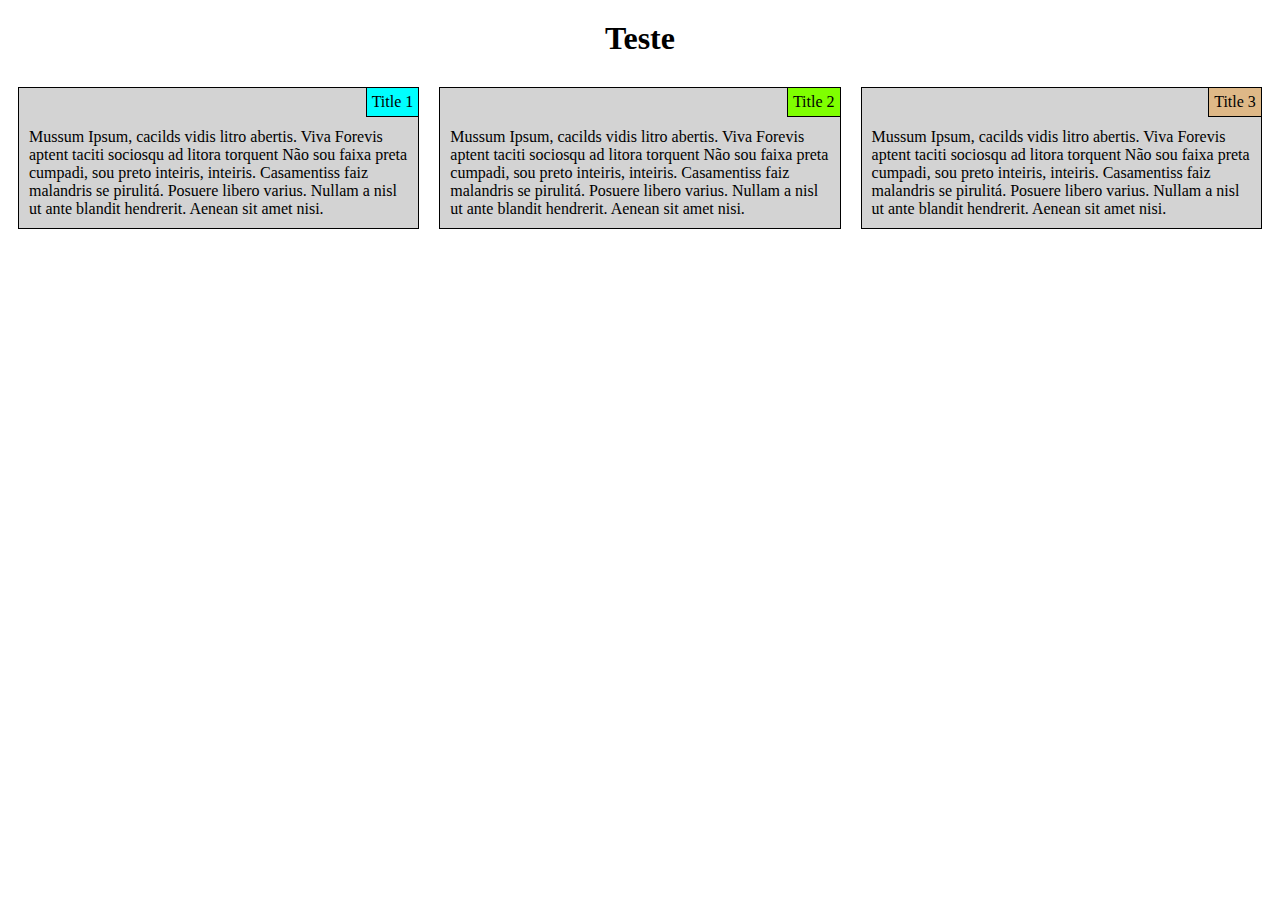
==== mod2_solution/index.html @ 3627efb5 "Final Version" ====
<!DOCTYPE html>
<html lang="en">
<head>
    <meta charset="UTF-8">

    <link href="css/style.css" rel="stylesheet">


    <title>Title</title>
</head>
<body>

<h1>Teste</h1>
<div class="row">
    <div class="col-lg-4 col-md-6 col-sm-12">
        <section>
            <div class="title title1">Title 1</div>
            <div class="content">Mussum Ipsum, cacilds vidis litro abertis. Viva Forevis aptent taciti sociosqu ad litora torquent Não sou faixa preta cumpadi, sou preto inteiris, inteiris.
                Casamentiss faiz malandris se pirulitá. Posuere libero varius. Nullam a nisl ut ante blandit hendrerit. Aenean sit amet nisi.
            </div>
        </section>
    </div>
    <div class="col-lg-4 col-md-6 col-sm-12">
        <section>
            <div class="title title2">Title 2</div>
            <div class="content">Mussum Ipsum, cacilds vidis litro abertis. Viva Forevis aptent taciti sociosqu ad litora torquent Não sou faixa preta cumpadi, sou preto inteiris, inteiris.
                Casamentiss faiz malandris se pirulitá. Posuere libero varius. Nullam a nisl ut ante blandit hendrerit. Aenean sit amet nisi.
            </div>
        </section>
    </div>
    <div class="col-lg-4 col-md-6 col-sm-12">
        <section>
            <div class="title title3">Title 3</div>
            <div class="content">Mussum Ipsum, cacilds vidis litro abertis. Viva Forevis aptent taciti sociosqu ad litora torquent Não sou faixa preta cumpadi, sou preto inteiris, inteiris.
                Casamentiss faiz malandris se pirulitá. Posuere libero varius. Nullam a nisl ut ante blandit hendrerit. Aenean sit amet nisi.
            </div>
        </section>
    </div>
</div>


</body>
</html>
---- mod2_solution/css/style.css ----
* {
    box-sizing: border-box;
}

/*body{*/
/*margin: 0;*/
/*padding: 0;*/
/*}*/

.row {
    width: 100%;
}

h1 {
    text-align: center;
    margin: 20px;
}

.title {
    float: right;
    border: 1px solid black;
    padding: 5px;

    /*To overlap the 1px borders*/
    position: relative;
    top: -1px;
    right: -1px;
}

.title1{
    background-color: aqua;
}

.title2{
    background-color: chartreuse;
}

.title3{
    background-color: burlywood;
}

.content {
    clear: both;
    padding: 10px;
}

section {
    border: 1px solid black;
    background-color: lightgrey;
    margin: 10px;
}

@media (min-width: 992px) {

    .col-lg-1, .col-lg-2, .col-lg-3, .col-lg-4, .col-lg-5, .col-lg-6, .col-lg-7, .col-lg-8, .col-lg-9, .col-lg-10, .col-lg-11, .col-lg-12 {
        float: left;
    }

    .col-lg-1 {
        width: 8.33%;
    }

    .col-lg-2 {
        width: 16.66%;
    }

    .col-lg-3 {
        width: 25%;
    }

    .col-lg-4 {
        width: 33.33%;
    }

    .col-lg-5 {
        width: 41.66%;
    }

    .col-lg-6 {
        width: 50%;
    }

    .col-lg-7 {
        width: 58.33%;
    }

    .col-lg-8 {
        width: 66.66%;
    }

    .col-lg-9 {
        width: 75%;
    }

    .col-lg-10 {
        width: 83.33%;
    }

    .col-lg-11 {
        width: 91.66%;
    }

    .col-lg-12 {
        width: 100%;
    }

}

@media (min-width: 768px) and (max-width: 991px) {

    .col-md-1, .col-md-2, .col-md-3, .col-md-4, .col-md-5, .col-md-6, .col-md-7, .col-md-8, .col-md-9, .col-md-10, .col-md-11, .col-md-12 {
        float: left;
    }

    .col-md-1 {
        width: 8.33%;
    }

    .col-md-2 {
        width: 16.66%;
    }

    .col-md-3 {
        width: 25%;
    }

    .col-md-4 {
        width: 33.33%;
    }

    .col-md-5 {
        width: 41.66%;
    }

    .col-md-6 {
        width: 50%;
    }

    .col-md-7 {
        width: 58.33%;
    }

    .col-md-8 {
        width: 66.66%;
    }

    .col-md-9 {
        width: 75%;
    }

    .col-md-10 {
        width: 83.33%;
    }

    .col-md-11 {
        width: 91.66%;
    }

    .col-md-12 {
        width: 100%;
    }

}

@media (max-width: 767px) {

    .col-sm-1, .col-sm-2, .col-sm-3, .col-sm-4, .col-sm-5, .col-sm-6, .col-sm-7, .col-sm-8, .col-sm-9, .col-sm-10, .col-sm-11, .col-sm-12 {
        float: left;
    }

    .col-sm-1 {
        width: 8.33%;
    }

    .col-sm-2 {
        width: 16.66%;
    }

    .col-sm-3 {
        width: 25%;
    }

    .col-sm-4 {
        width: 33.33%;
    }

    .col-sm-5 {
        width: 41.66%;
    }

    .col-sm-6 {
        width: 50%;
    }

    .col-sm-7 {
        width: 58.33%;
    }

    .col-sm-8 {
        width: 66.66%;
    }

    .col-sm-9 {
        width: 75%;
    }

    .col-sm-10 {
        width: 83.33%;
    }

    .col-sm-11 {
        width: 91.66%;
    }

    .col-sm-12 {
        width: 100%;
    }

}
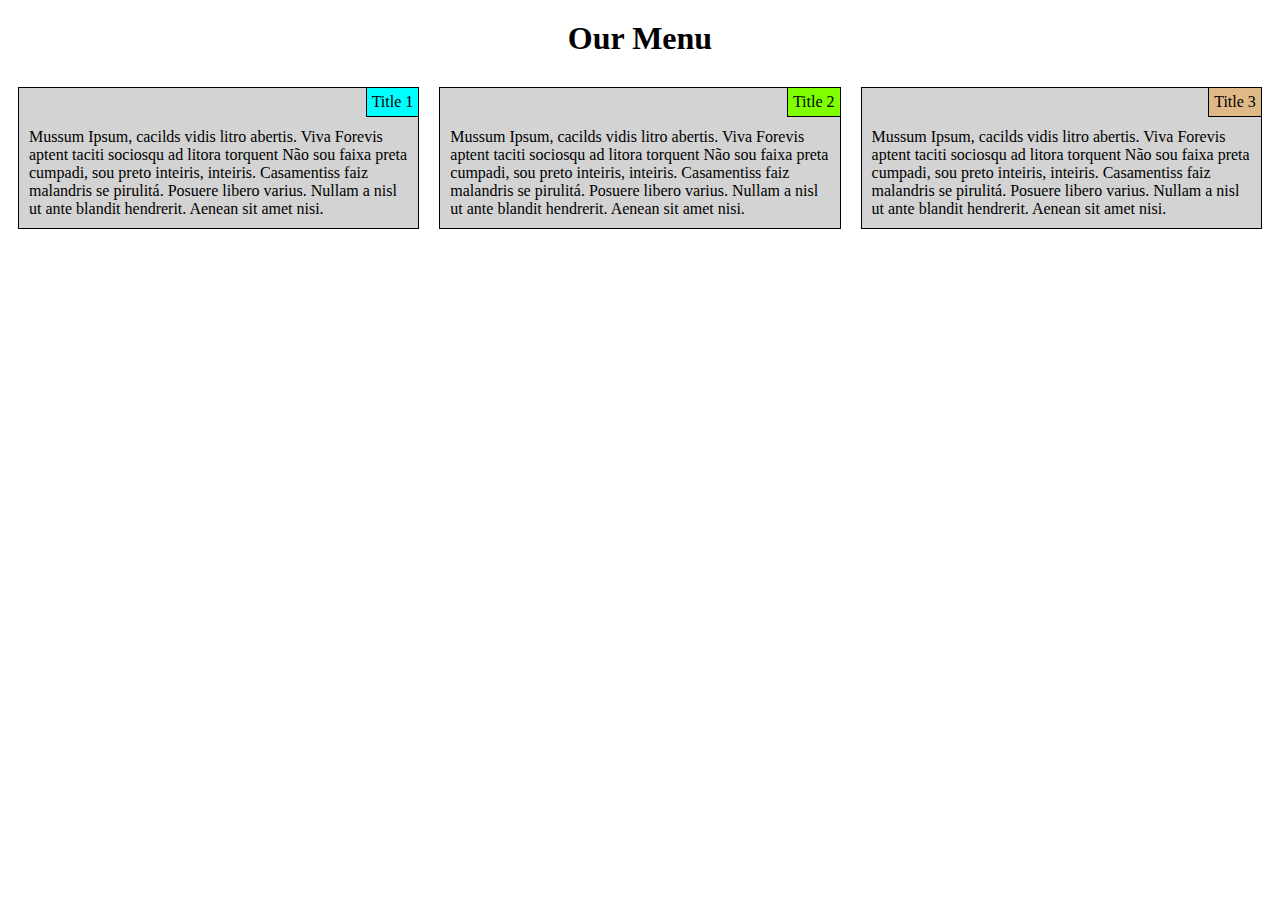
==== commit 6b682183: "Final Version" ====
--- a/mod2_solution/index.html
+++ b/mod2_solution/index.html
@@ -10,7 +10,7 @@
 </head>
 <body>
 
-<h1>Teste</h1>
+<h1>Our Menu</h1>
 <div class="row">
     <div class="col-lg-4 col-md-6 col-sm-12">
         <section>
